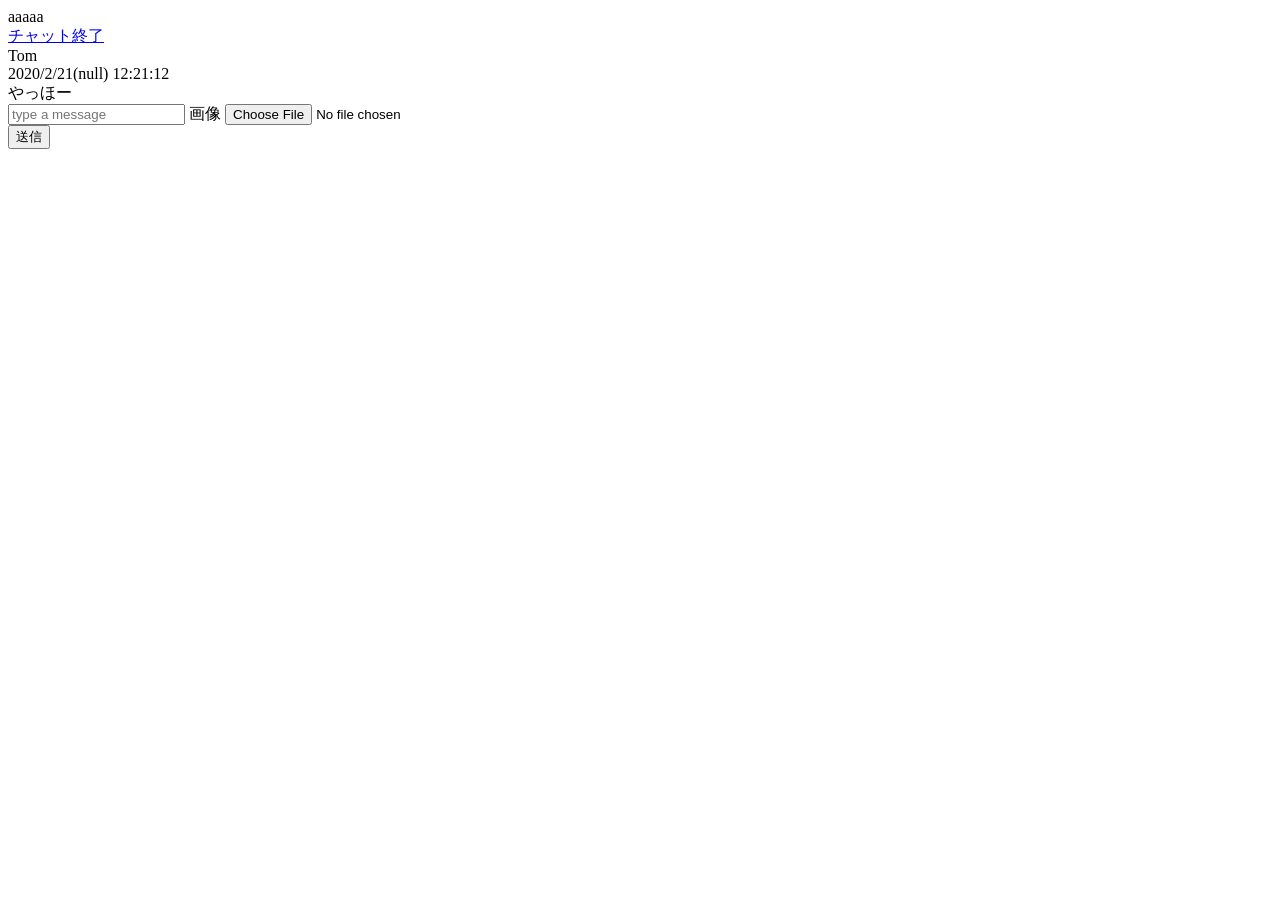
==== src/main/resources/templates/main_chat.html @ 5080a45d "メッセージ送信機能の実装" ====
<!DOCTYPE html>
<html xmlns:th="http://www.thymeleaf.org" lang="ja">
<div th:fragment="main_chat">
  <div class="main-header">
    <div class="left-header">aaaaa</div>
    <div class="right-header">
      <a class="quitChat" href="#">チャット終了</a>
    </div>
  </div>
  <div class="chatroom">
    <div class="upper-chat">
      <div class="chat-user">Tom</div>
      <div class="chat-date">2020/2/21(null) 12:21:12</div>
    </div>
    <div class="lower-message">
      <div class="chat-content">やっほー</div>
    </div> 
  </div>
  <form th:action="@{/rooms/{roomId}/messages (roomId=${roomId})}" method="post" th:object="${messageForm}" class="form">
    <div class="form-input">
      <input th:field="*{content}" class="form-message" placeholder="type a message">
      <label class="form-image">
        <span class="image-file">画像</span>
        <input type="file" class="hidden">
      </label>
    </div>
    <input type="submit" class="chat-submit" value="送信">
  </form>
</div>
</html>
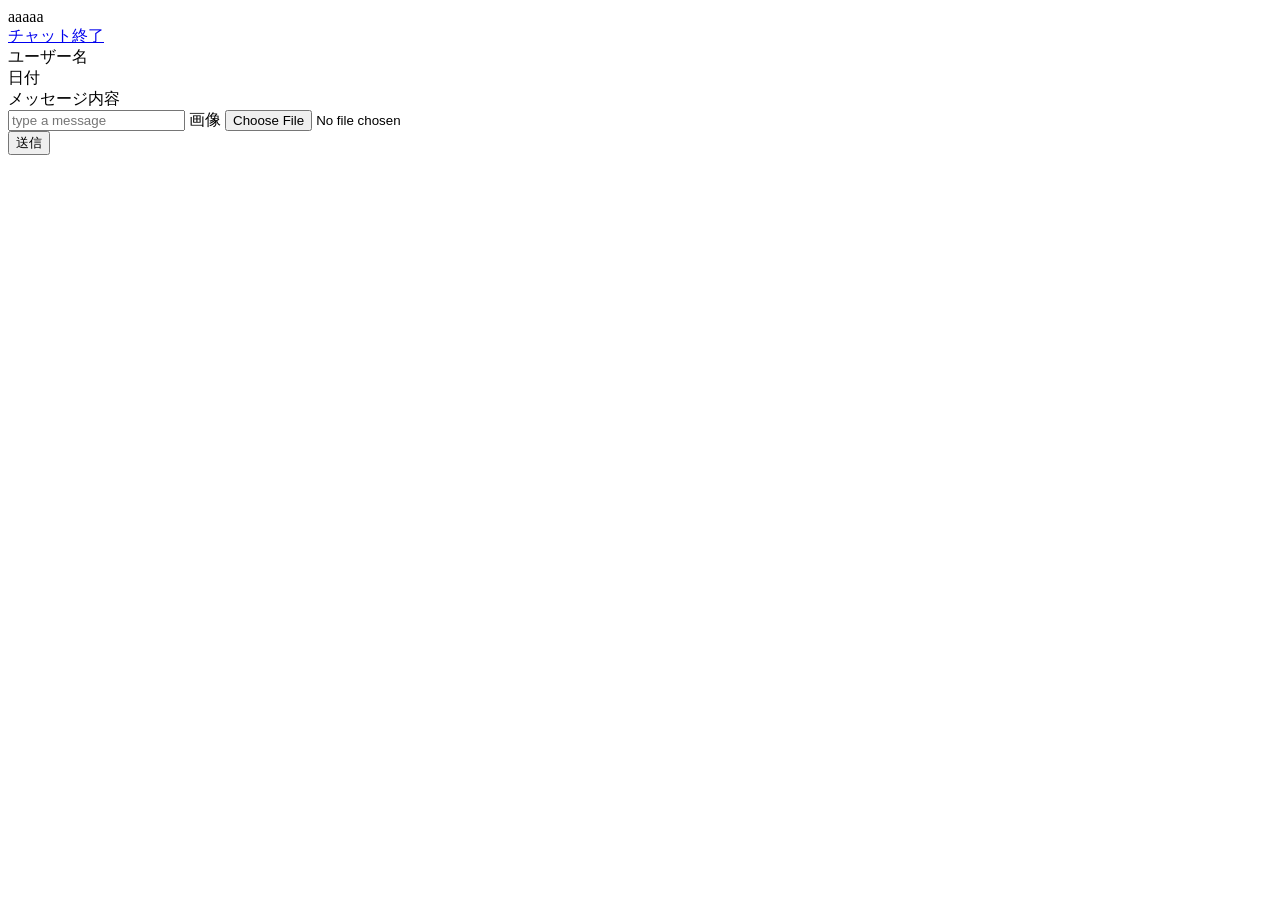
==== commit 692b876d: "メッセージの表示" ====
--- a/src/main/resources/templates/main_chat.html
+++ b/src/main/resources/templates/main_chat.html
@@ -8,13 +8,15 @@
     </div>
   </div>
   <div class="chatroom">
-    <div class="upper-chat">
-      <div class="chat-user">Tom</div>
-      <div class="chat-date">2020/2/21(null) 12:21:12</div>
+    <div th:each="message : ${messages}" class="message">
+      <div class="upper-chat">
+        <div class="chat-user" th:text="${message.user.name}">ユーザー名</div>
+        <div class="chat-date" th:text="${message.createdAt}">日付</div>
+      </div>
+      <div class="lower-message">
+        <div class="chat-content" th:text="${message.content}">メッセージ内容</div>
+      </div> 
     </div>
-    <div class="lower-message">
-      <div class="chat-content">やっほー</div>
-    </div> 
   </div>
   <form th:action="@{/rooms/{roomId}/messages (roomId=${roomId})}" method="post" th:object="${messageForm}" class="form">
     <div class="form-input">
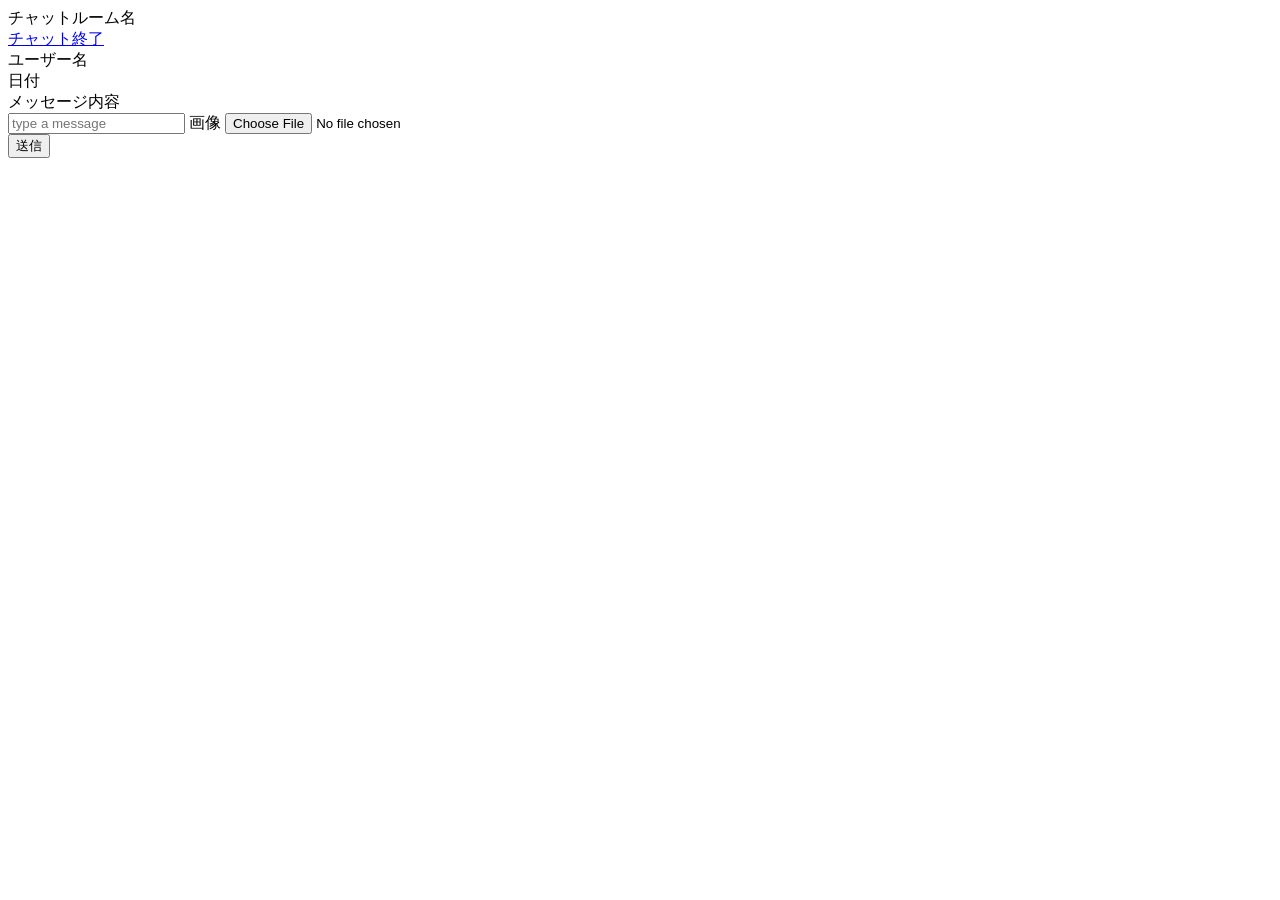
==== commit 34540548: "チャットルーム名の表示" ====
--- a/src/main/resources/templates/main_chat.html
+++ b/src/main/resources/templates/main_chat.html
@@ -2,7 +2,9 @@
 <html xmlns:th="http://www.thymeleaf.org" lang="ja">
 <div th:fragment="main_chat">
   <div class="main-header">
-    <div class="left-header">aaaaa</div>
+    <div class="left-header">
+      <div class="header-title" th:text="${room.name}">チャットルーム名</div>
+    </div>
     <div class="right-header">
       <a class="quitChat" href="#">チャット終了</a>
     </div>
@@ -18,7 +20,7 @@
       </div> 
     </div>
   </div>
-  <form th:action="@{/rooms/{roomId}/messages (roomId=${roomId})}" method="post" th:object="${messageForm}" class="form">
+  <form th:action="@{/rooms/{roomId}/messages (roomId=${room.id})}" method="post" th:object="${messageForm}" class="form">
     <div class="form-input">
       <input th:field="*{content}" class="form-message" placeholder="type a message">
       <label class="form-image">
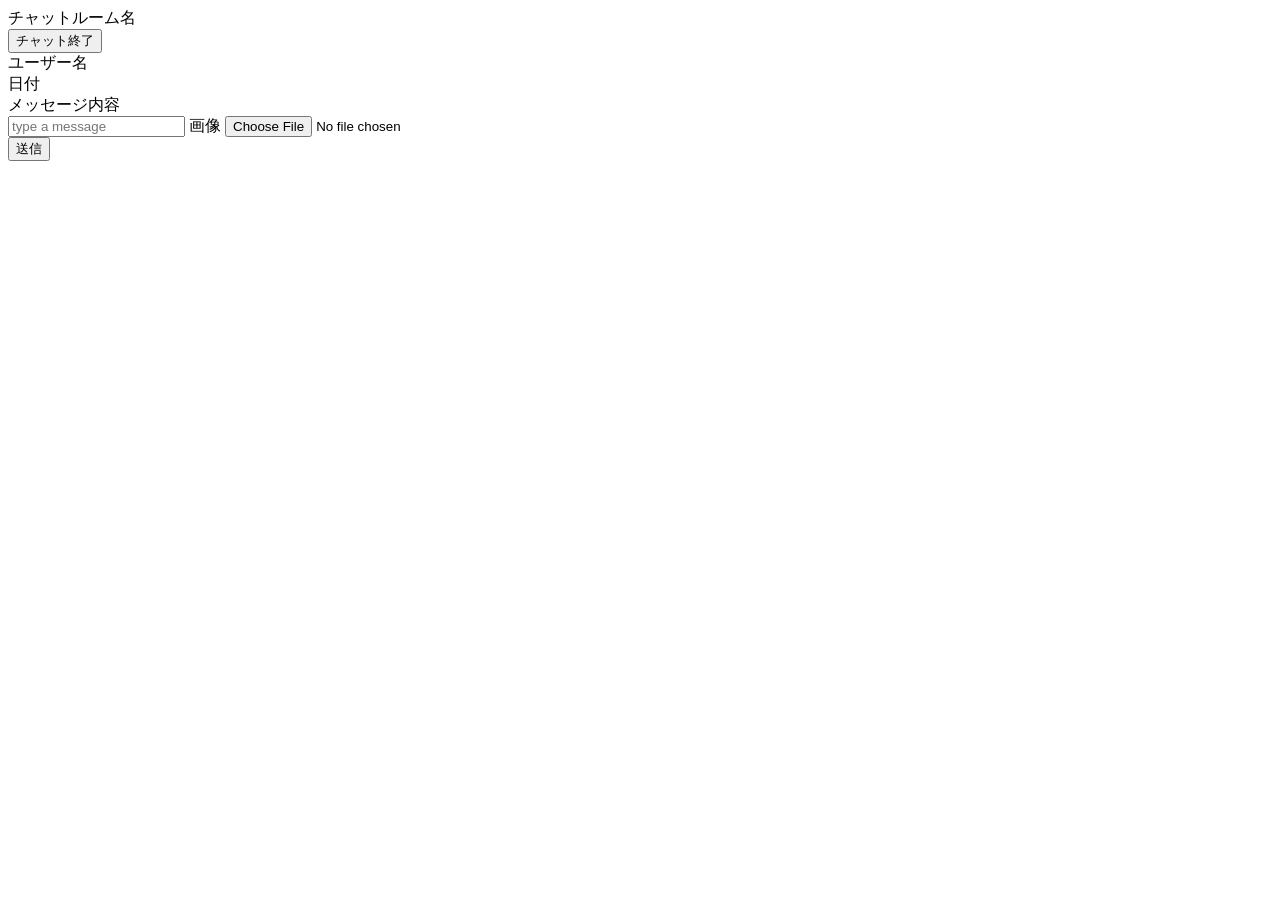
==== commit bda627f9: "チャットルーム削除機能の実装" ====
--- a/src/main/resources/templates/main_chat.html
+++ b/src/main/resources/templates/main_chat.html
@@ -6,14 +6,18 @@
       <div class="header-title" th:text="${room.name}">チャットルーム名</div>
     </div>
     <div class="right-header">
-      <a class="quitChat" href="#">チャット終了</a>
+      <div class="header-button">
+        <form th:action="@{/rooms/{roomId}/delete (roomId=${room.id})}" method="post">
+          <input type="submit" value="チャット終了" />
+        </form>
+      </div>
     </div>
   </div>
   <div class="chatroom">
     <div th:each="message : ${messages}" class="message">
       <div class="upper-chat">
         <div class="chat-user" th:text="${message.user.name}">ユーザー名</div>
-        <div class="chat-date" th:text="${message.createdAt}">日付</div>
+        <div class="chat-date" th:text="${#dates.format(message.createdAt, 'yyyy/MM/dd HH:mm:ss')}">日付</div>
       </div>
       <div class="lower-message">
         <div class="chat-content" th:text="${message.content}">メッセージ内容</div>
@@ -21,9 +25,9 @@
     </div>
   </div>
   <form th:action="@{/rooms/{roomId}/messages (roomId=${room.id})}" method="post" th:object="${messageForm}" class="form">
-    <div class="form-input">
-      <input th:field="*{content}" class="form-message" placeholder="type a message">
-      <label class="form-image">
+    <div class="chat-input">
+      <input th:field="*{content}" class="chat-message" placeholder="type a message">
+      <label class="chat-image">
         <span class="image-file">画像</span>
         <input type="file" class="hidden">
       </label>
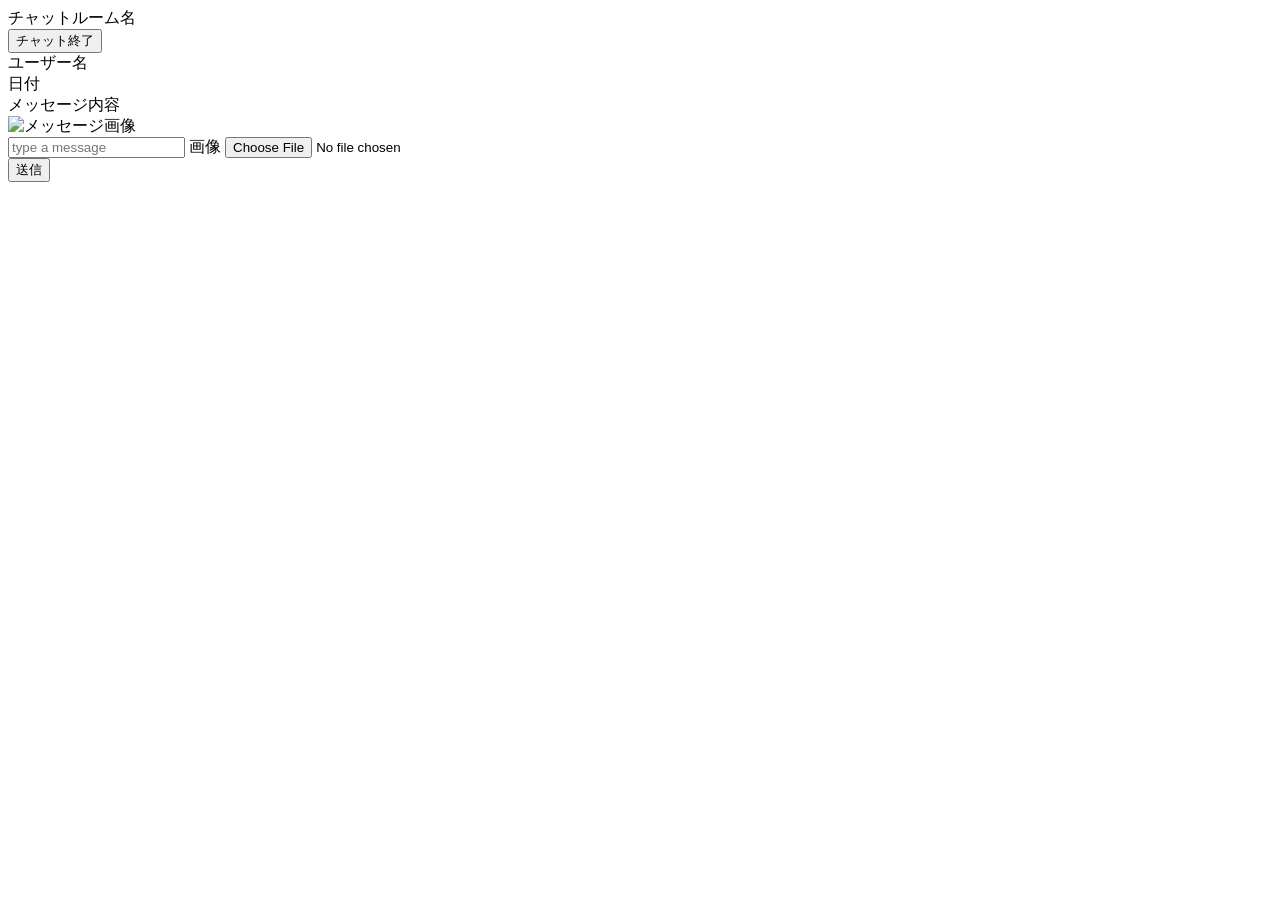
==== commit 1a4c2138: "画面表示の実装" ====
--- a/src/main/resources/templates/main_chat.html
+++ b/src/main/resources/templates/main_chat.html
@@ -22,14 +22,17 @@
       <div class="lower-message">
         <div class="chat-content" th:text="${message.content}">メッセージ内容</div>
       </div> 
+      <div th:if="${message.image}">
+        <img th:src="@{${message.image}}" alt="メッセージ画像" style="width: 500px; height: 500px;"/>
+      </div>
     </div>
   </div>
-  <form th:action="@{/rooms/{roomId}/messages (roomId=${room.id})}" method="post" th:object="${messageForm}" class="form">
+  <form th:action="@{/rooms/{roomId}/messages (roomId=${room.id})}" method="post" th:object="${messageForm}" class="form" enctype="multipart/form-data">
     <div class="chat-input">
       <input th:field="*{content}" class="chat-message" placeholder="type a message">
       <label class="chat-image">
         <span class="image-file">画像</span>
-        <input type="file" class="hidden">
+        <input type="file" class="hidden" th:field="*{image}">
       </label>
     </div>
     <input type="submit" class="chat-submit" value="送信">
